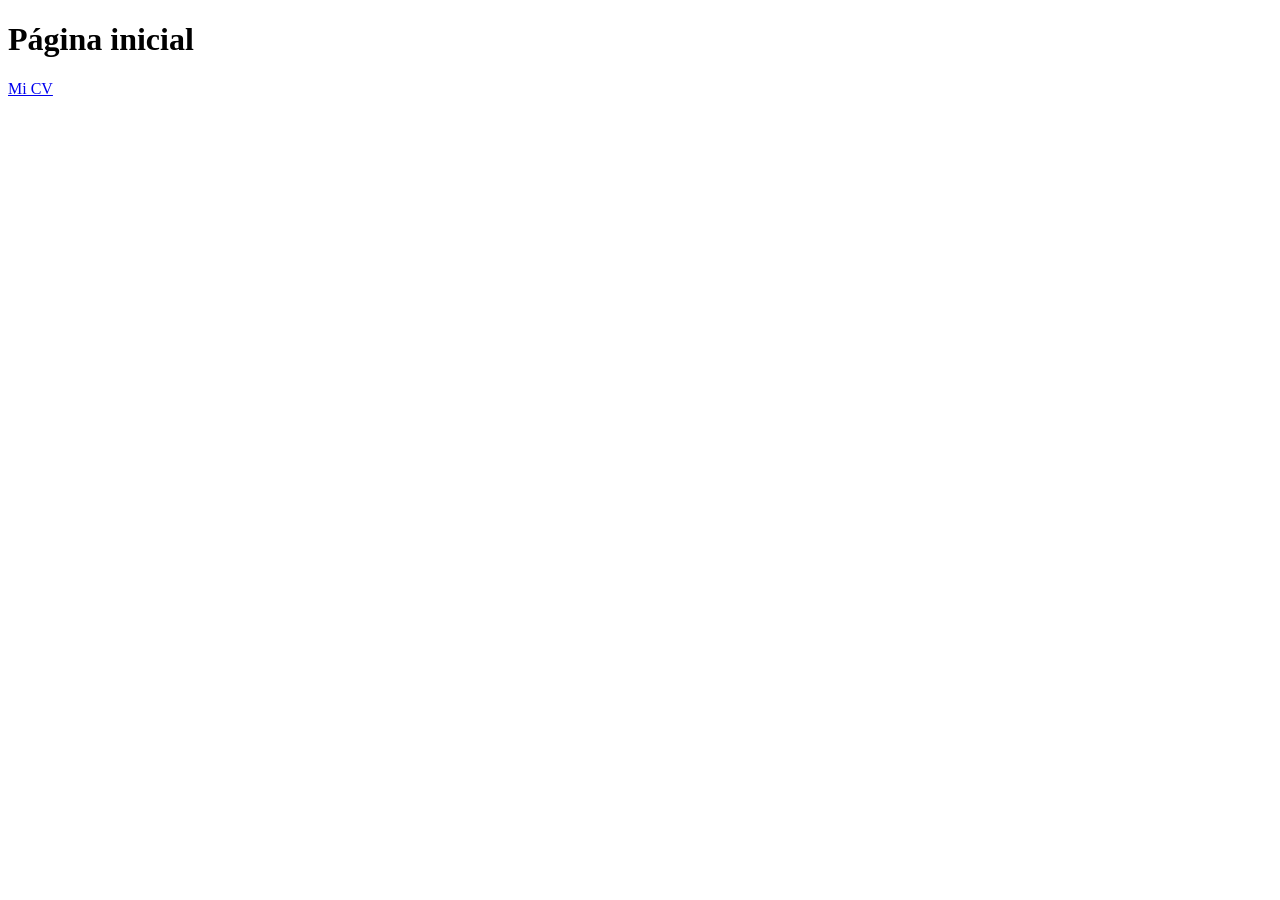
==== index.html @ c274fbfe "añadido index.html" ====
<!DOCTYPE html>
<html lang="en">
<head>
    <meta charset="UTF-8">
    <meta name="viewport" content="width=device-width, initial-scale=1.0">
    <title>Github.io Germán Fernández</title>
</head>
<body>

    <h1>Página inicial</h1>
    <a href="cv_v1.0.html">Mi CV</a>
    
</body>
</html>
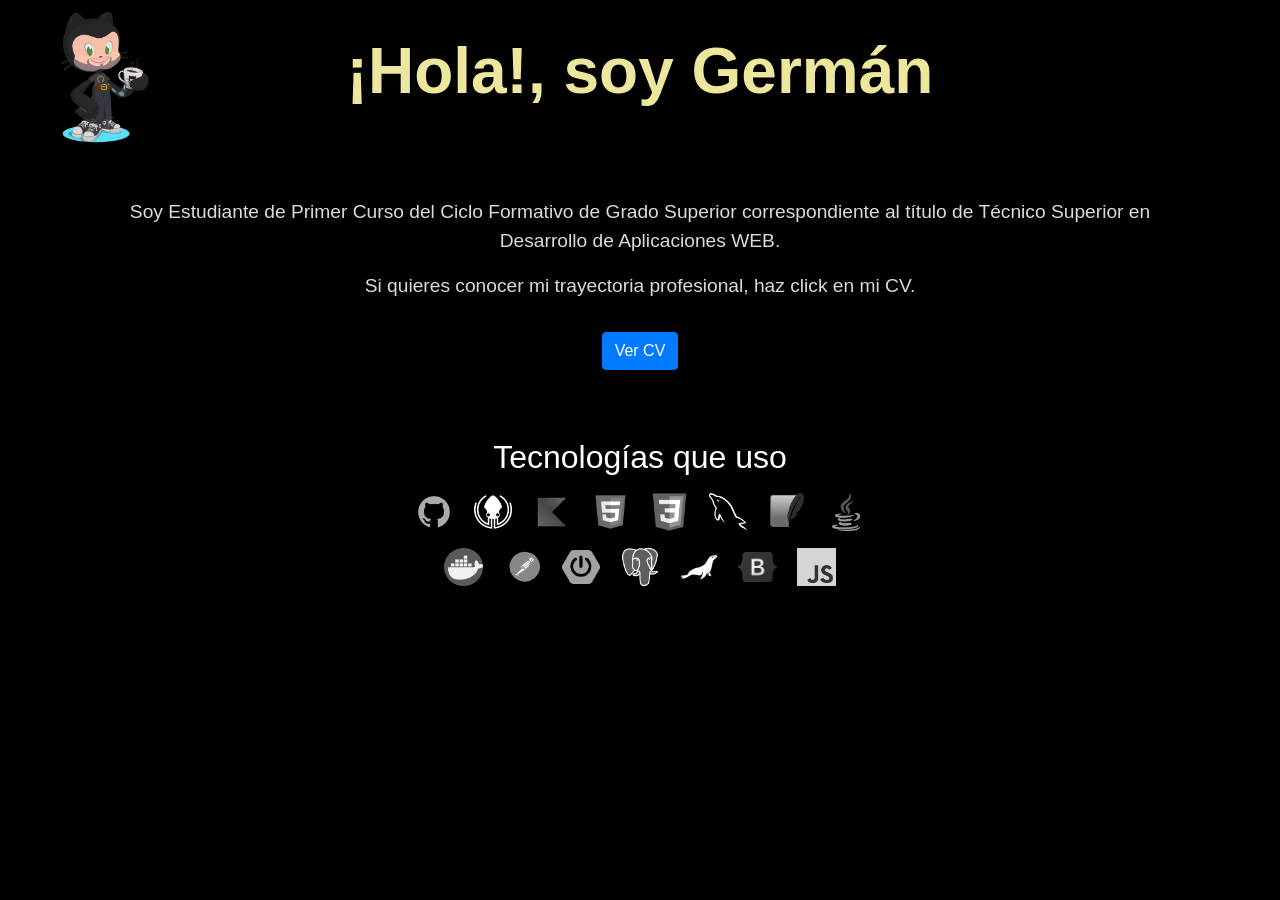
==== commit 50d9b422: "versión 1 de la web" ====
--- a/index.html
+++ b/index.html
@@ -1,14 +1,61 @@
 <!DOCTYPE html>
-<html lang="en">
+<html lang="es">
 <head>
     <meta charset="UTF-8">
     <meta name="viewport" content="width=device-width, initial-scale=1.0">
     <title>Github.io Germán Fernández</title>
+
+    <link href="https://stackpath.bootstrapcdn.com/bootstrap/4.5.2/css/bootstrap.min.css" rel="stylesheet">
+    <link rel="stylesheet" href="styles.css">
+
 </head>
+
 <body>
 
-    <h1>Página inicial</h1>
-    <a href="cv_v1.0.html">Mi CV</a>
-    
+    <!-- Cabecera -->
+    <header class="header">
+        <div class="overlay">
+            <img src="./images/avatar.png" alt="Avatar" class="avatar">
+            <h1 class="title">¡Hola!, soy Germán</h1>
+        </div>
+    </header>
+
+    <!-- Cuerpo de la página -->
+    <main class="container text-center mt-5">
+        <section class="introduccion">
+            <p>Soy Estudiante de Primer Curso del Ciclo Formativo de Grado Superior correspondiente al título de 
+                Técnico Superior en Desarrollo de Aplicaciones WEB.</p>
+            <p>Si quieres conocer mi trayectoria profesional, haz click en mi CV.</p>
+            <a href="cv_v1.0.html" target="_blank" class="btn btn-primary mt-3">Ver CV</a>
+        </section>
+    </main>
+
+    <!-- Pie de página -->
+    <footer class="text-center mt-5">
+        <h2>Tecnologías que uso</h2>
+        <div class="technologies">
+            <img src="./images/github.png" width="3%">
+            <img src="./images/gitkraken.png" width="3%">
+            <img src="./images/kotlin.png" width="3%">
+            <img src="./images/html.png" width="3%">
+            <img src="./images/css.png" width="3%">
+            <img src="./images/mysql.png" width="3%">
+            <img src="./images/sqlite.png" width="3%">
+            <img src="./images/java.png" width="3%">
+            <br>
+            <img src="./images/dockerLogo.png" width="3%">
+            <img src="./images/postman.svg" width="3%">
+            <img src="./images/springboot.png" width="3%">
+            <img src="./images/postgres.png" width="3%">
+            <img src="./images/mariadb.svg" width="3%">
+            <img src="./images/bootstrap.png" width="3%">
+            <img src="./images/javascript.png" width="3%">
+        </div>
+    </footer>
+
+    <!-- Enlace a Bootstrap JS y dependencias -->
+    <script src="https://code.jquery.com/jquery-3.5.1.slim.min.js"></script>
+    <script src="https://cdn.jsdelivr.net/npm/@popperjs/core@2.5.3/dist/umd/popper.min.js"></script>
+    <script src="https://stackpath.bootstrapcdn.com/bootstrap/4.5.2/js/bootstrap.min.js"></script>
 </body>
-</html>+</html>
--- a/styles.css
+++ b/styles.css
@@ -0,0 +1,77 @@
+/* Estilo de la cabecera */
+.header {
+    position: relative;
+    background-image: url("./images/thomas-tastet-hSODeSbvzE0-unsplash.jpg");
+    background-size: cover;
+    background-position: center;
+    height: 150px;
+    color: white;
+}
+
+.header .overlay {
+    display: flex;
+    align-items: center;
+    justify-content: center;
+    position: relative;
+    height: 100%;
+}
+
+.avatar {
+    position: absolute;
+    left: 20px;
+    top: 50%;
+    transform: translateY(-50%);
+    width: 155px;
+    height: 155px;
+    border-radius: 50%;
+}
+
+.title {
+    font-size: 4em;
+    font-weight: bold;
+    color: #ece79c;
+    text-align: center;
+}
+
+/* Estilos de la introducción */
+.introduccion p {
+    font-size: 1.2em;
+    color: #dcdcd5;
+}
+
+/* Estilo para las tecnologías */
+.technologies img {
+    margin: 8px;
+    transition: transform 0.3s;
+    filter: grayscale(100%);
+}
+
+.technologies img:hover {
+    filter: grayscale(0%);
+    transform: scale(1.1);
+}
+
+.responsive-image {
+    max-width: 100%;
+    height: auto;
+    border-radius: 0.8rem;
+}
+
+/* Fondo negro para el body */
+body {
+    background-color: #000;
+    color: #fff; /* Color de texto en blanco para mejor legibilidad */
+}
+
+/* Fondo negro para el footer */
+footer {
+    background-color: #000;
+    color: #fff; /* Color de texto en blanco */
+    padding: 20px 0;
+}
+
+/* Ajuste de color en los títulos */
+footer h2 {
+    color: #fff; /* Asegura que el título del footer sea blanco */
+}
+
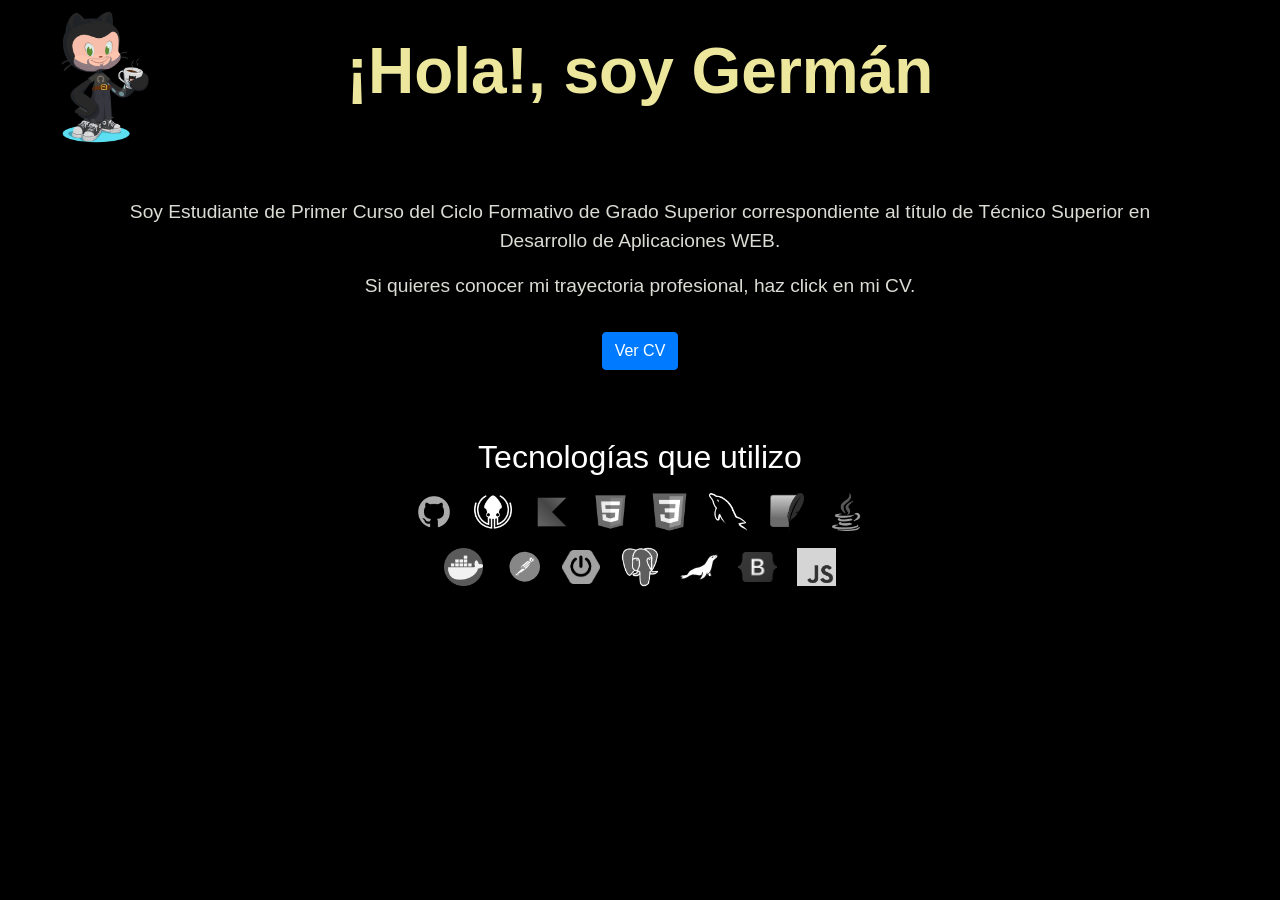
==== commit 71f38e8f: "modificaciones index.html y css" ====
--- a/index.html
+++ b/index.html
@@ -6,13 +6,16 @@
     <title>Github.io Germán Fernández</title>
 
     <link href="https://stackpath.bootstrapcdn.com/bootstrap/4.5.2/css/bootstrap.min.css" rel="stylesheet">
+    <script src="https://code.jquery.com/jquery-3.5.1.slim.min.js"></script>
+    <script src="https://cdn.jsdelivr.net/npm/@popperjs/core@2.5.3/dist/umd/popper.min.js"></script>
+    <script src="https://stackpath.bootstrapcdn.com/bootstrap/4.5.2/js/bootstrap.min.js"></script>
+
     <link rel="stylesheet" href="styles.css">
 
 </head>
 
 <body>
 
-    <!-- Cabecera -->
     <header class="header">
         <div class="overlay">
             <img src="./images/avatar.png" alt="Avatar" class="avatar">
@@ -20,7 +23,6 @@
         </div>
     </header>
 
-    <!-- Cuerpo de la página -->
     <main class="container text-center mt-5">
         <section class="introduccion">
             <p>Soy Estudiante de Primer Curso del Ciclo Formativo de Grado Superior correspondiente al título de 
@@ -30,9 +32,8 @@
         </section>
     </main>
 
-    <!-- Pie de página -->
     <footer class="text-center mt-5">
-        <h2>Tecnologías que uso</h2>
+        <h2>Tecnologías que utilizo</h2>
         <div class="technologies">
             <img src="./images/github.png" width="3%">
             <img src="./images/gitkraken.png" width="3%">
@@ -53,9 +54,5 @@
         </div>
     </footer>
 
-    <!-- Enlace a Bootstrap JS y dependencias -->
-    <script src="https://code.jquery.com/jquery-3.5.1.slim.min.js"></script>
-    <script src="https://cdn.jsdelivr.net/npm/@popperjs/core@2.5.3/dist/umd/popper.min.js"></script>
-    <script src="https://stackpath.bootstrapcdn.com/bootstrap/4.5.2/js/bootstrap.min.js"></script>
 </body>
 </html>
--- a/styles.css
+++ b/styles.css
@@ -1,4 +1,3 @@
-/* Estilo de la cabecera */
 .header {
     position: relative;
     background-image: url("./images/thomas-tastet-hSODeSbvzE0-unsplash.jpg");
@@ -33,13 +32,11 @@
     text-align: center;
 }
 
-/* Estilos de la introducción */
 .introduccion p {
     font-size: 1.2em;
     color: #dcdcd5;
 }
 
-/* Estilo para las tecnologías */
 .technologies img {
     margin: 8px;
     transition: transform 0.3s;
@@ -57,21 +54,18 @@
     border-radius: 0.8rem;
 }
 
-/* Fondo negro para el body */
 body {
     background-color: #000;
-    color: #fff; /* Color de texto en blanco para mejor legibilidad */
+    color: #fff; 
 }
 
-/* Fondo negro para el footer */
 footer {
     background-color: #000;
-    color: #fff; /* Color de texto en blanco */
+    color: #fff; 
     padding: 20px 0;
 }
 
-/* Ajuste de color en los títulos */
 footer h2 {
-    color: #fff; /* Asegura que el título del footer sea blanco */
+    color: #fff;
 }
 
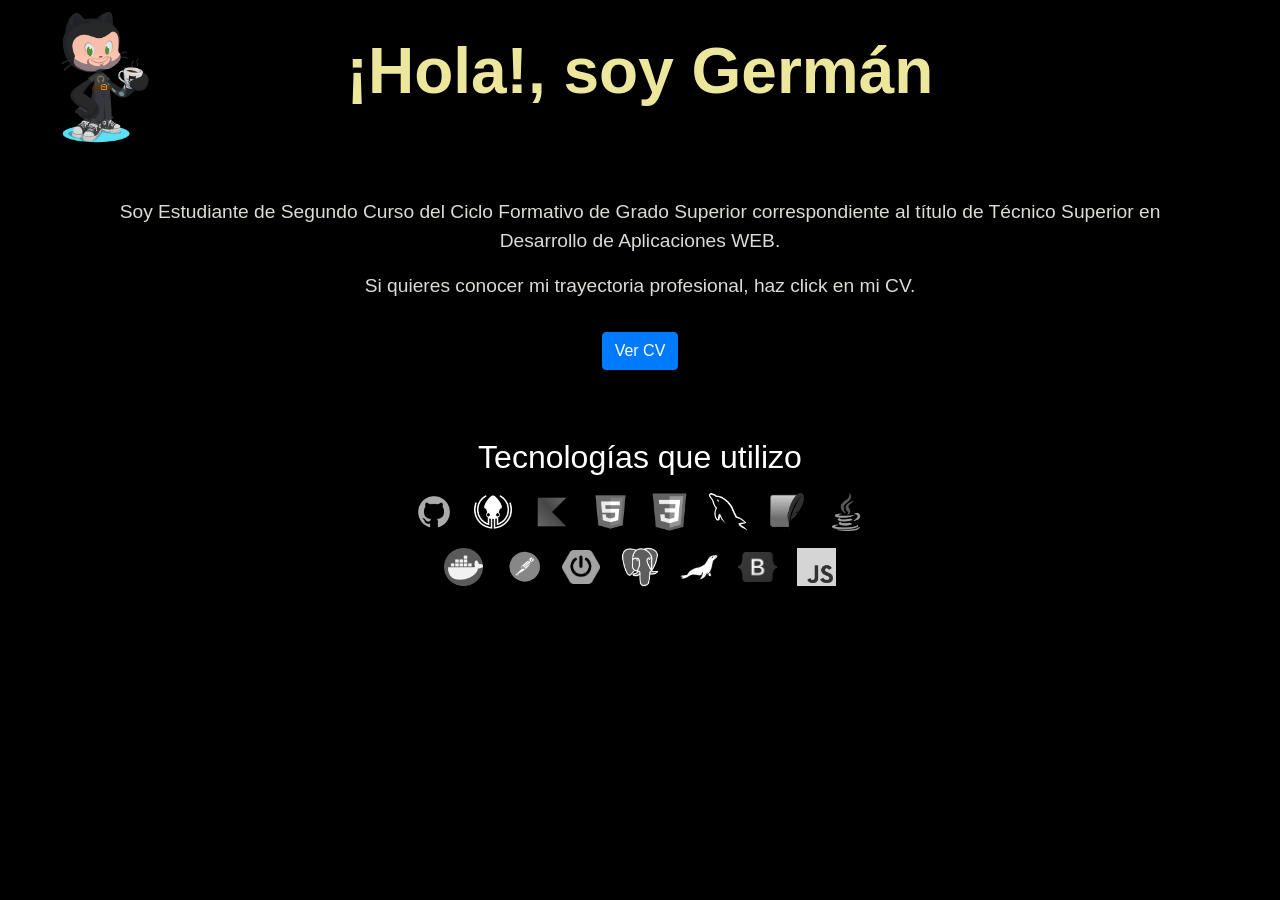
==== commit ee0b7f31: "modificaciones index.html" ====
--- a/index.html
+++ b/index.html
@@ -25,7 +25,7 @@
 
     <main class="container text-center mt-5">
         <section class="introduccion">
-            <p>Soy Estudiante de Primer Curso del Ciclo Formativo de Grado Superior correspondiente al título de 
+            <p>Soy Estudiante de Segundo Curso del Ciclo Formativo de Grado Superior correspondiente al título de 
                 Técnico Superior en Desarrollo de Aplicaciones WEB.</p>
             <p>Si quieres conocer mi trayectoria profesional, haz click en mi CV.</p>
             <a href="cv_v1.0.html" target="_blank" class="btn btn-primary mt-3">Ver CV</a>
